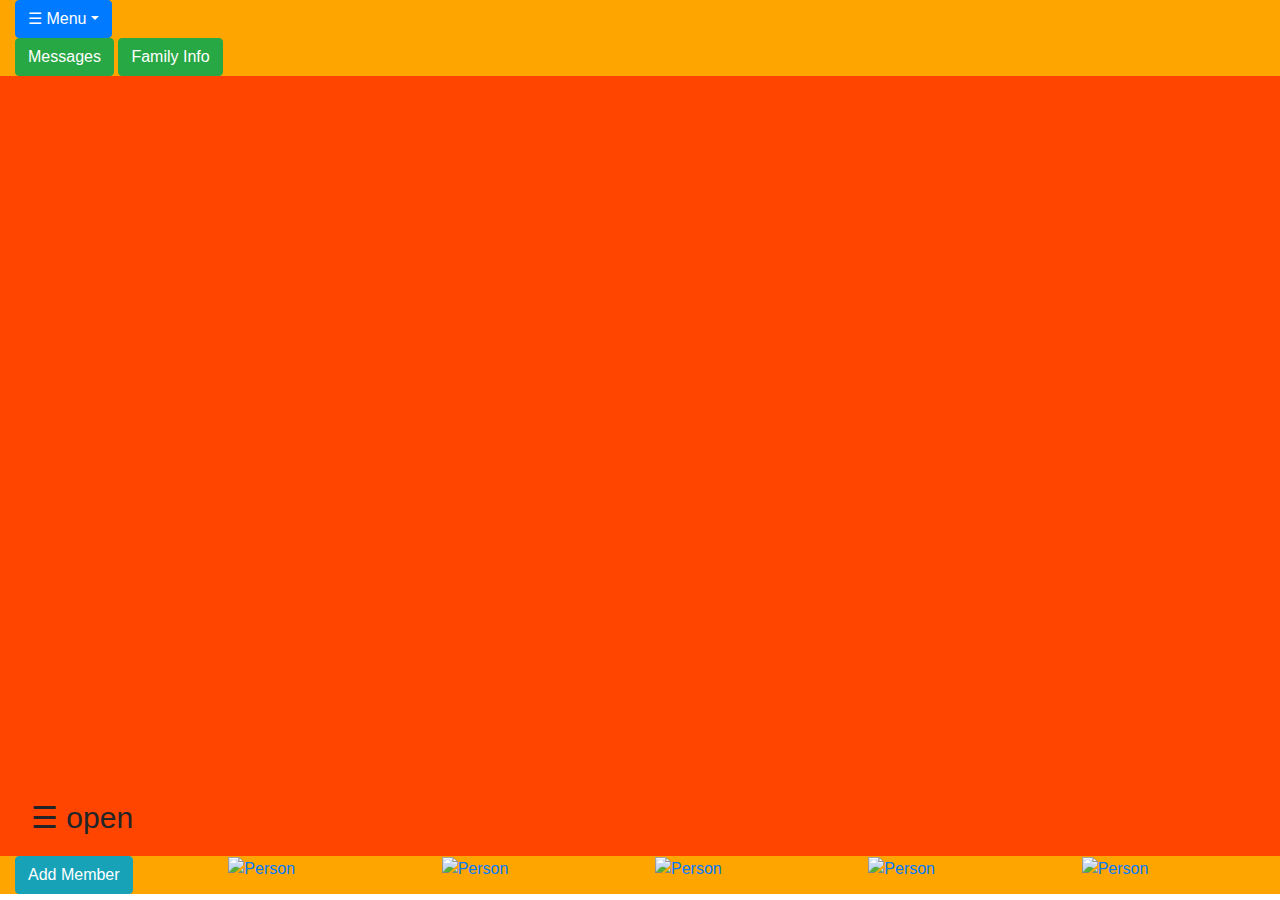
==== addmember.html @ 783ce5f2 "Made the main page and took the side menu out, Also made the log out button go back to the login scr" ====
<!DOCTYPE html>
<html lang="en">
<head>
  <title>Find my whanau</title>
  <meta charset="utf-8">
  <meta name="viewport" content="width=device-width, initial-scale=1">
  <meta http-equiv="X-UA-Compatible" content="ie=edge">
  <link rel="stylesheet" href="https://maxcdn.bootstrapcdn.com/bootstrap/4.0.0/css/bootstrap.min.css" integrity="sha384-Gn5384xqQ1aoWXA+058RXPxPg6fy4IWvTNh0E263XmFcJlSAwiGgFAW/dAiS6JXm" crossorigin="anonymous">
  <link rel="stylesheet" type="text/css" href="styles.css">
 
</head>
<body>

  <!-- Top Container -->
<div class="container-fluid">       
  <div class="row">
    <div class="col-xs-12 col-sm-12 col-md-12 col-lg-12 " style="background-color:orange;">
      <!-- Menu Button -->
      <div class="dropdown">
        <button class="btn btn-primary dropdown-toggle" type="button" data-toggle="dropdown">
          <span style="cursor:pointer" >&#9776; Menu</span></button>
        <ul class="dropdown-menu">
          <li><a href="#">Log Out</a></li>
        </ul>
      </div>
      <!-- Top Buttons -->
      <div class="topButton">
        <button type="button" class="btn btn-success"> Messages </button>
        <button type="button" class="btn btn-success"> Family Info </button>
      </div>
      

    
      </div>
      <!-- End of top container-->

      
      









   
    


    <!-- Mid container -->
    <div class="col-sm-12 col-md-12 col-lg-12 col-xs-12" style="background-color:orangered;">  
      <div id="mySidenav" class="sidenav">
        <a href="javascript:void(0)" class="closebtn" onclick="closeNav()">&times;</a>
        
        <div class="container2">
          <img src="images/logo.png" class="mx-auto d-block" alt="logo">
          <h2> Add Whanau member </h2>
          <form action="/action_page.php">
        <div class="form-group">
              <label for="Username">User Name:</label>
              <input type="username" class="form-control" id="username" placeholder="Enter Username" name="username">
            </div>
            <div class="form-group">
              <label for="mob">Mobile Number:</label>
              <input type="mob" class="form-control" id="mob" placeholder="Enter Mobile number" name="mob">
            </div>
            <div class="form-group">
                <label for="email">Email Address:</label>
                <input type="email" class="form-control" id="email" placeholder="Enter Email" name="email">
            </div>
            <div class="form-group">
                <label for="pwd">Password:</label>
                <input type="pwd" class="form-control" id="pwd" placeholder="Enter Password" name="pwd">
            </div>
            <div class="form-group">
                <label for="pwd2">Confirm Password:</label>
                <input type="pwd2" class="form-control" id="pwd2" placeholder="Confirm Password" name="pwd">
            </div>
            <div class="checkbox">
              <label><input type="checkbox" name="remember"> Remember me </label>
            </div>
            <a href="index.html" class="btn btn-success" onclick="closeNav()"> Submit </a>
          </form>
        </div>
      </div>

      <!-- Map to go here -->
      <div class="iframe-container">
        <iframe src="https://www.google.com/maps/embed?pb=!1m10!1m8!1m3!1d150660.09876154995!2d176.16343520954211!3d-37.807035111102714!3m2!1i1024!2i768!4f13.1!5e0!3m2!1sen!2snz!4v1528275463200" width="100%" height="450" frameborder="0" style="border:0" allowfullscreen></iframe>
      </div>
      






      <!-- side Menu Container -->
      <div class="container3">
      <div id="main">
      
        
        <span style="font-size:30px;cursor:pointer" onclick="openNav()">&#9776; open</span>
      </div>

    </div>
    <!-- Mid Container ends here -->  


      


    </div>

    <!-- Bottom Section -->
    <div class="container-fluid">       
      <div class="row">
        <div class="col-xs-2 col-sm-2 col-md-2 col-lg-2" style="background-color:orange;">
            <a href="addmember.html" class="btn btn-info"> Add Member </a>
            </div>
        <div class="col-xs-2 col-sm-2 col-md-2 col-lg-2 " style="background-color:orange;">
          <a target="_blank" href="images/adult-beard-boy.jpg">
            <img class="img-fluid" src="images/adult-beard-boy.jpg" alt="Person" style="width:100px">
          </a>
      </div>
        <div class="col-xs-2 col-sm-2 col-md-2 col-lg-2" style="background-color:orange;">
          <a target="_blank" href="images/adult-beard-boy.jpg">
            <img class="img-fluid" src="images/adult-beard-boy.jpg" alt="Person" style="width:100px">
          </a>
      </div>
        <div class="col-xs-2 col-sm-2 col-md-2 col-lg-2" style="background-color:orange;">
          <a target="_blank" href="images/adult-beard-boy.jpg">
            <img class="img-fluid" src="images/adult-beard-boy.jpg" alt="Person" style="width:100px">
          </a>
      </div>
        <div class="col-xs-2 col-sm-2 col-md-2 col-lg-2" style="background-color:orange;">
          <a target="_blank" href="images/adult-beard-boy.jpg">
            <img class="img-fluid" src="images/adult-beard-boy.jpg" alt="Person" style="width:100px">
          </a>
      </div>
        <div class="col-xs-2 col-sm-2 col-md-2 col-lg-2" style="background-color:orange;">
          <a target="_blank" href="images/adult-beard-boy.jpg">
            <img class="img-fluid" src="images/adult-beard-boy.jpg" alt="Person" style="width:100px">
          </a>
        </div>
    </div>
  </div>
    
  
  
  
  </div>

<!-- Link to script.js page -->
<script src="scripts.js"></script>  

<!-- Bootstrap -->
<script src="https://code.jquery.com/jquery-3.2.1.slim.min.js" integrity="sha384-KJ3o2DKtIkvYIK3UENzmM7KCkRr/rE9/Qpg6aAZGJwFDMVNA/GpGFF93hXpG5KkN" crossorigin="anonymous"></script>
<script src="https://cdnjs.cloudflare.com/ajax/libs/popper.js/1.12.9/umd/popper.min.js" integrity="sha384-ApNbgh9B+Y1QKtv3Rn7W3mgPxhU9K/ScQsAP7hUibX39j7fakFPskvXusvfa0b4Q" crossorigin="anonymous"></script>
<script src="https://maxcdn.bootstrapcdn.com/bootstrap/4.0.0/js/bootstrap.min.js" integrity="sha384-JZR6Spejh4U02d8jOt6vLEHfe/JQGiRRSQQxSfFWpi1MquVdAyjUar5+76PVCmYl" crossorigin="anonymous"></script>   
</div> 
</body>
</html>
---- styles.css ----
body {
    font-family: "Lato", sans-serif;
    transition: background-color .5s;
}

.sidenav {
    height: 100%;
    width: 0;
    position: fixed;
    z-index: 1;
    top: 0;
    left: 0;
    background-color: #111;
    overflow-x: hidden;
    transition: 0.5s;
    padding-top: 60px;
}

.sidenav a {
    padding: 8px 8px 8px 32px;
    text-decoration: none;
    font-size: 25px;
    color: #818181;
    display: block;
    transition: 0.3s;
}

.sidenav a:hover {
    color: #f1f1f1;
}

.sidenav .closebtn {
    position: absolute;
    top: 0;
    right: 25px;
    font-size: 36px;
    margin-left: 50px;
}

#main {
    transition: margin-left .5s;
    padding: 16px;
}

@media screen and (max-height: 450px) {
  .sidenav {padding-top: 15px;}
  .sidenav a {font-size: 18px;}
}


.container2 {
    padding: 20px;
    
}

.iframe-container{
    position: relative;
    width: 100%;
    padding-bottom: 56.25%; /* Ratio 16:9 ( 100%/16*9 = 56.25% ) */
}
.iframe-container > *{
    display: block;
    position: absolute;
    top: 0;
    right: 0;
    bottom: 0;
    left: 0;
    margin: 0;
    padding: 5%;
    height: 100%;
    width: 100%;
}
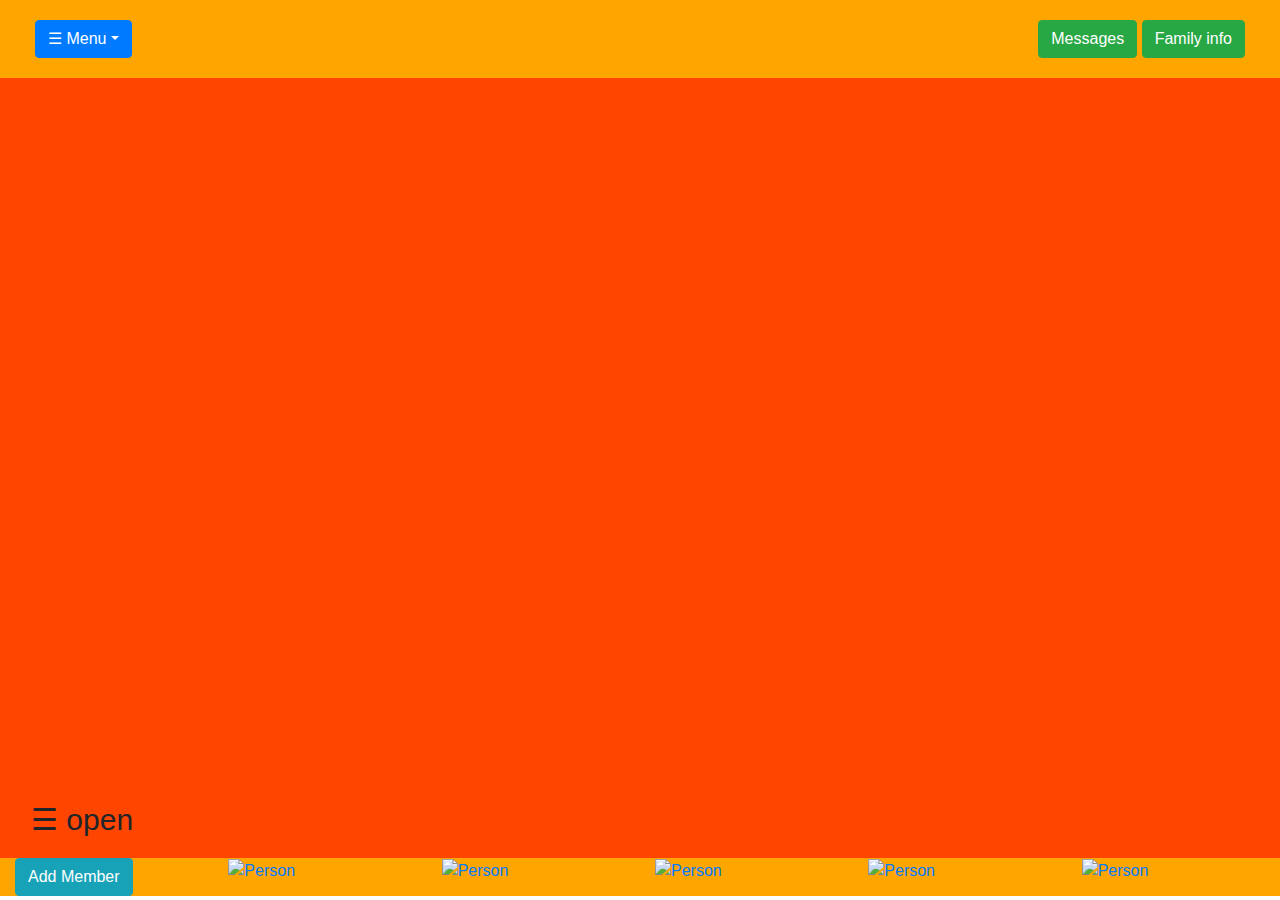
==== commit b5120660: "Added family info page and linked the familyinfo button to it" ====
--- a/addmember.html
+++ b/addmember.html
@@ -26,7 +26,7 @@
       <!-- Top Buttons -->
       <div class="topButton">
         <button type="button" class="btn btn-success"> Messages </button>
-        <button type="button" class="btn btn-success"> Family Info </button>
+        <a href="familyinfo.html" class="btn btn-success"> Family info </a>
       </div>
       
 
--- a/styles.css
+++ b/styles.css
@@ -1,3 +1,6 @@
+
+/* Side Nav */
+
 body {
     font-family: "Lato", sans-serif;
     transition: background-color .5s;
@@ -43,20 +46,21 @@
 }
 
 @media screen and (max-height: 450px) {
-  .sidenav {padding-top: 15px;}
+  .sidenav {padding-top: 10px;}
   .sidenav a {font-size: 18px;}
 }
 
-
+/* Map */
 .container2 {
     padding: 20px;
     
 }
 
+
 .iframe-container{
     position: relative;
     width: 100%;
-    padding-bottom: 56.25%; /* Ratio 16:9 ( 100%/16*9 = 56.25% ) */
+    padding-bottom: 56.25%; 
 }
 .iframe-container > *{
     display: block;
@@ -71,8 +75,32 @@
     width: 100%;
 }
 
+.topButton {
+    float: right;  
+    padding: 20px;
+}
 
+.dropdown {
+    float: left;
+    padding: 20px;
+}
 
+/* Four image containers  */
+.column {
+    float: left;
+    width: 10.33%;
+    padding: 5px;
+  }
+  
+  /* Clear floats after image containers */
+  .row::after {
+    content: "";
+    clear: both;
+    display: table;
+  }
 
-
-
+  /* Table for family  info */
+  .table {
+    background-color: grey;
+    padding: 30px; 
+}